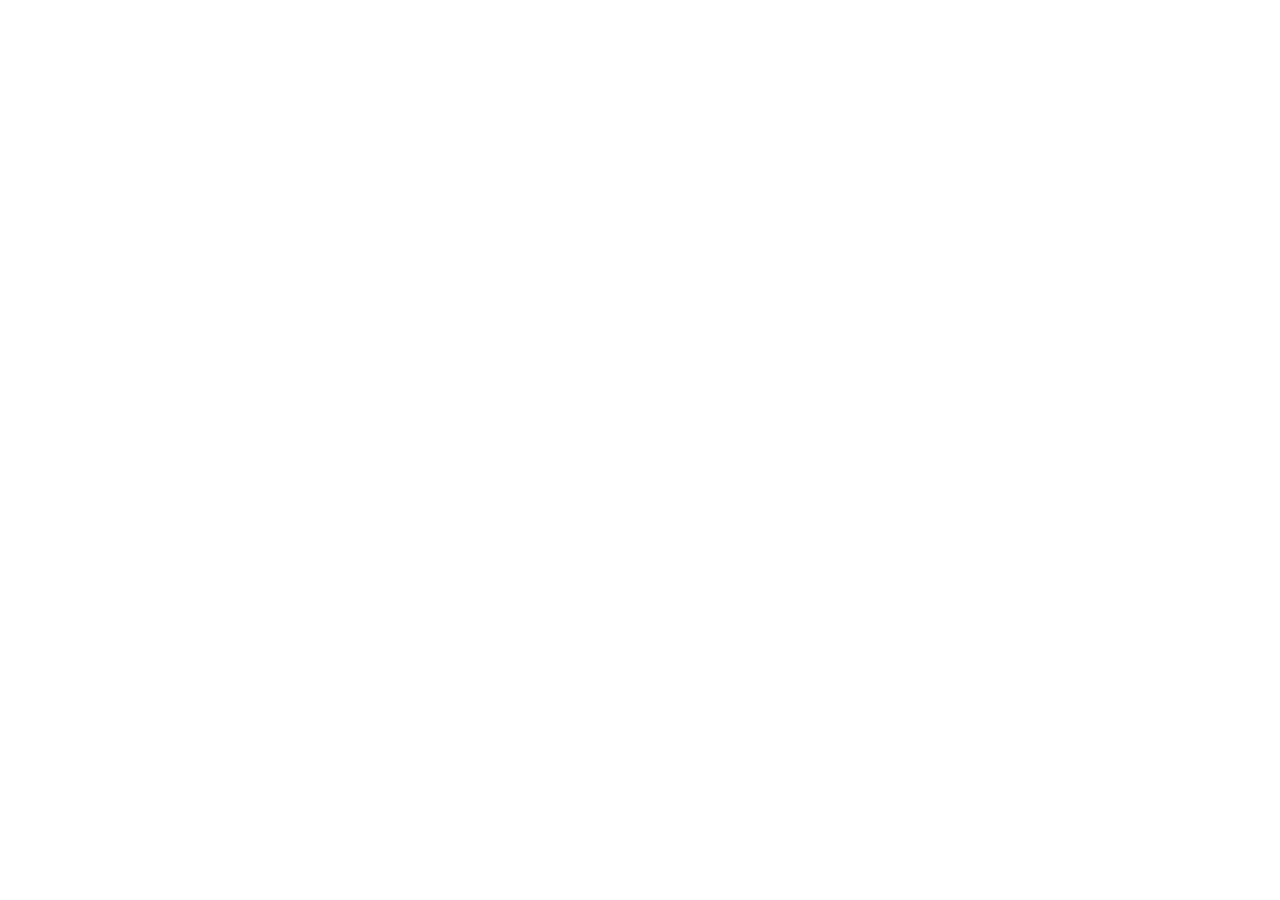
==== contact.html @ f7856334 "contact initial capture and css link" ====
<!DOCTYPE html>
<html lang="en">
<head>
    <meta charset="UTF-8">
    <meta name="viewport" content="width=device-width, initial-scale=1.0">
    <title>Contact Us | NinaCakes</title>
    <link rel="stylesheet" href="styles/styles.css">
</head>
<body>
    
</body>
</html>
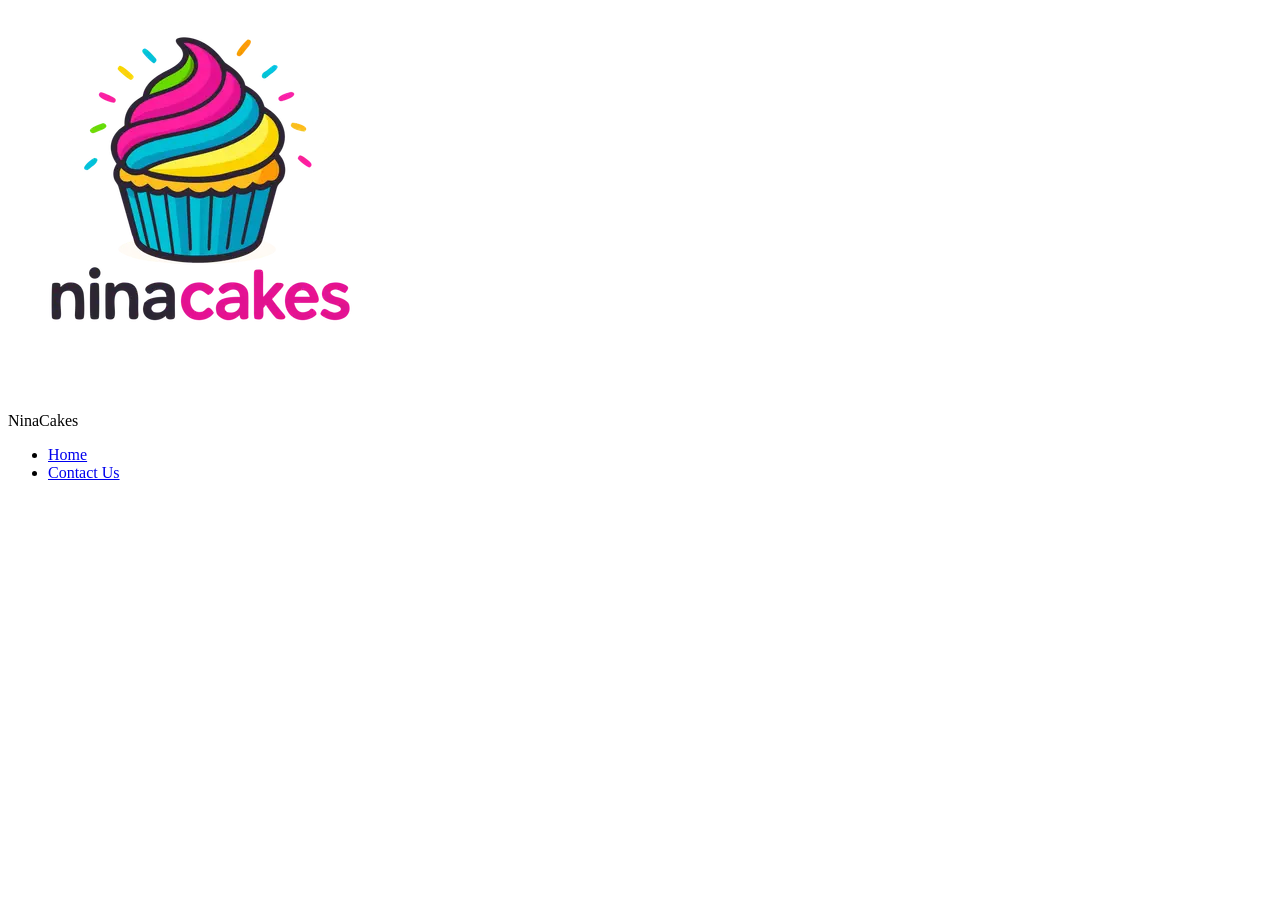
==== commit bb885e94: "contact header" ====
--- a/contact.html
+++ b/contact.html
@@ -7,6 +7,15 @@
     <link rel="stylesheet" href="styles/styles.css">
 </head>
 <body>
-    
+    <header>
+        <img src="images/ninacakes-logo.png" alt="NinaCakes Logo" class="logo">
+        <p class="site-title">NinaCakes</p>
+        <nav>
+            <ul>
+                <li><a href="index.html">Home</a></li>
+                <li><a href="contact.html">Contact Us</a></li>
+            </ul>
+        </nav>
+    </header>     
 </body>
 </html>
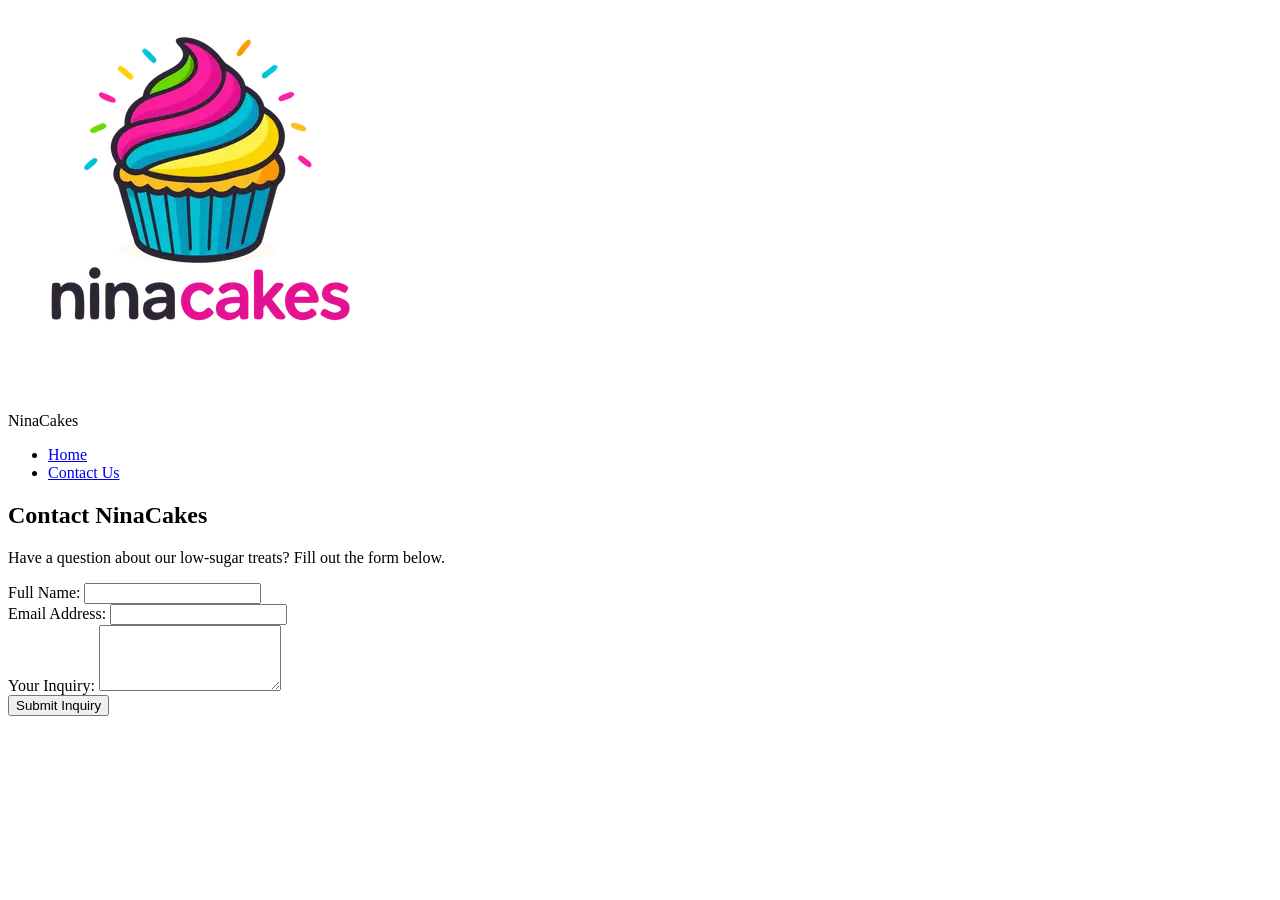
==== commit 1b34d837: "main section in contact" ====
--- a/contact.html
+++ b/contact.html
@@ -16,6 +16,29 @@
                 <li><a href="contact.html">Contact Us</a></li>
             </ul>
         </nav>
-    </header>     
+    </header>    
+        <main>
+        <section>
+            <h1>Contact NinaCakes</h1>
+            <p>Have a question about our low-sugar treats? Fill out the form below.</p>
+            <form action="#" method="post">
+                <div class="form-group">
+                    <label for="user-name">Full Name:</label>
+                    <input type="text" id="user-name" name="user-name" required>
+                </div>
+                <div class="form-group">
+                    <label for="user-email">Email Address:</label>
+                    <input type="email" id="user-email" name="user-email" required>
+                </div>
+                <div class="form-group">
+                    <label for="message">Your Inquiry:</label>
+                    <textarea id="message" name="message" rows="4"></textarea>
+                </div>
+                <button type="submit">Submit Inquiry</button>
+            </form>
+        </section>
+    </main>
+
+
 </body>
 </html>
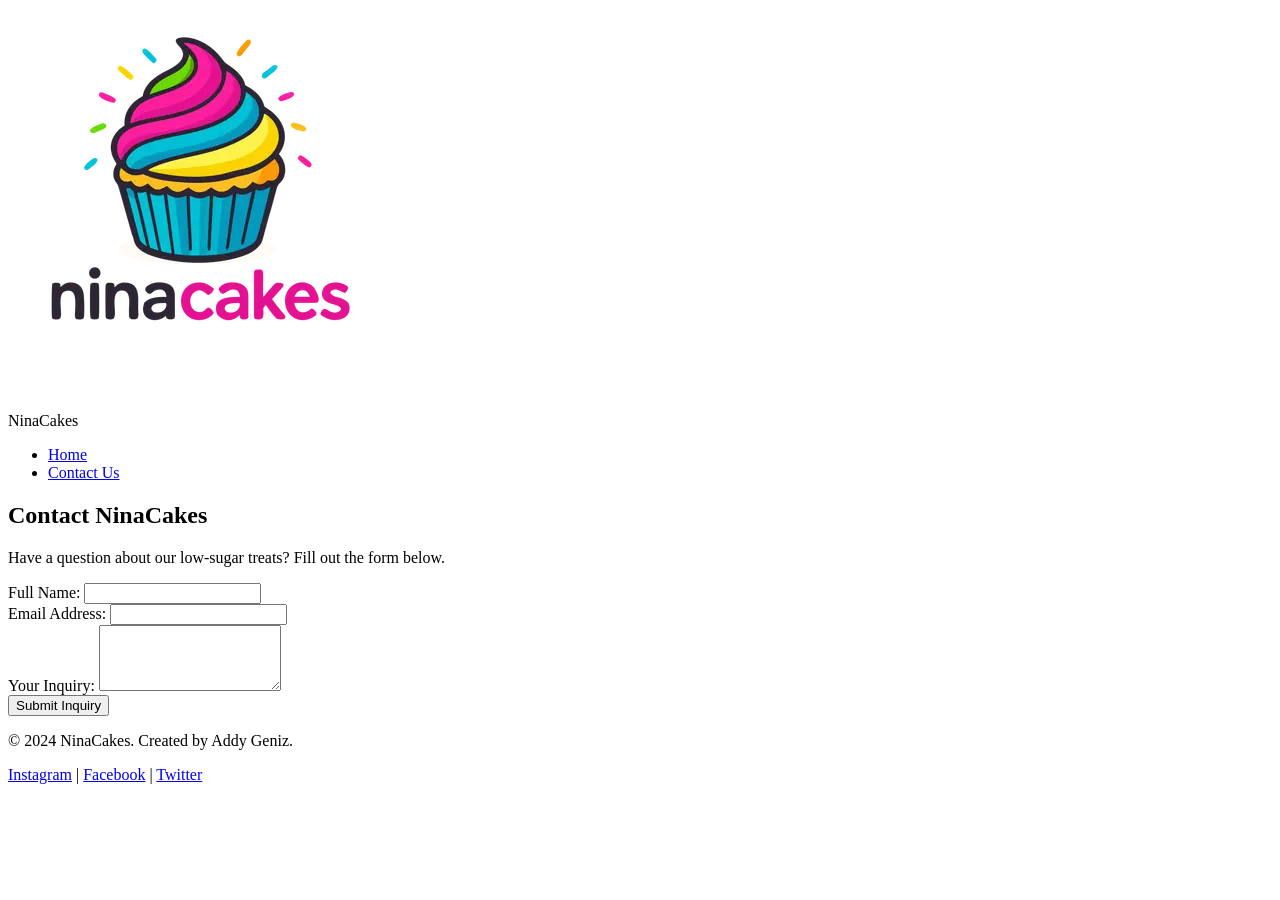
==== commit 967f5d79: "footer in contact" ====
--- a/contact.html
+++ b/contact.html
@@ -17,7 +17,7 @@
             </ul>
         </nav>
     </header>    
-        <main>
+    <main>
         <section>
             <h1>Contact NinaCakes</h1>
             <p>Have a question about our low-sugar treats? Fill out the form below.</p>
@@ -38,7 +38,13 @@
             </form>
         </section>
     </main>
-
-
+    <footer>
+        <p>&copy; 2024 NinaCakes. Created by Addy Geniz.</p>
+        <div class="socials">
+            <a href="#">Instagram</a> | 
+            <a href="#">Facebook</a> | 
+            <a href="#">Twitter</a>
+        </div>
+    </footer>
 </body>
 </html>
